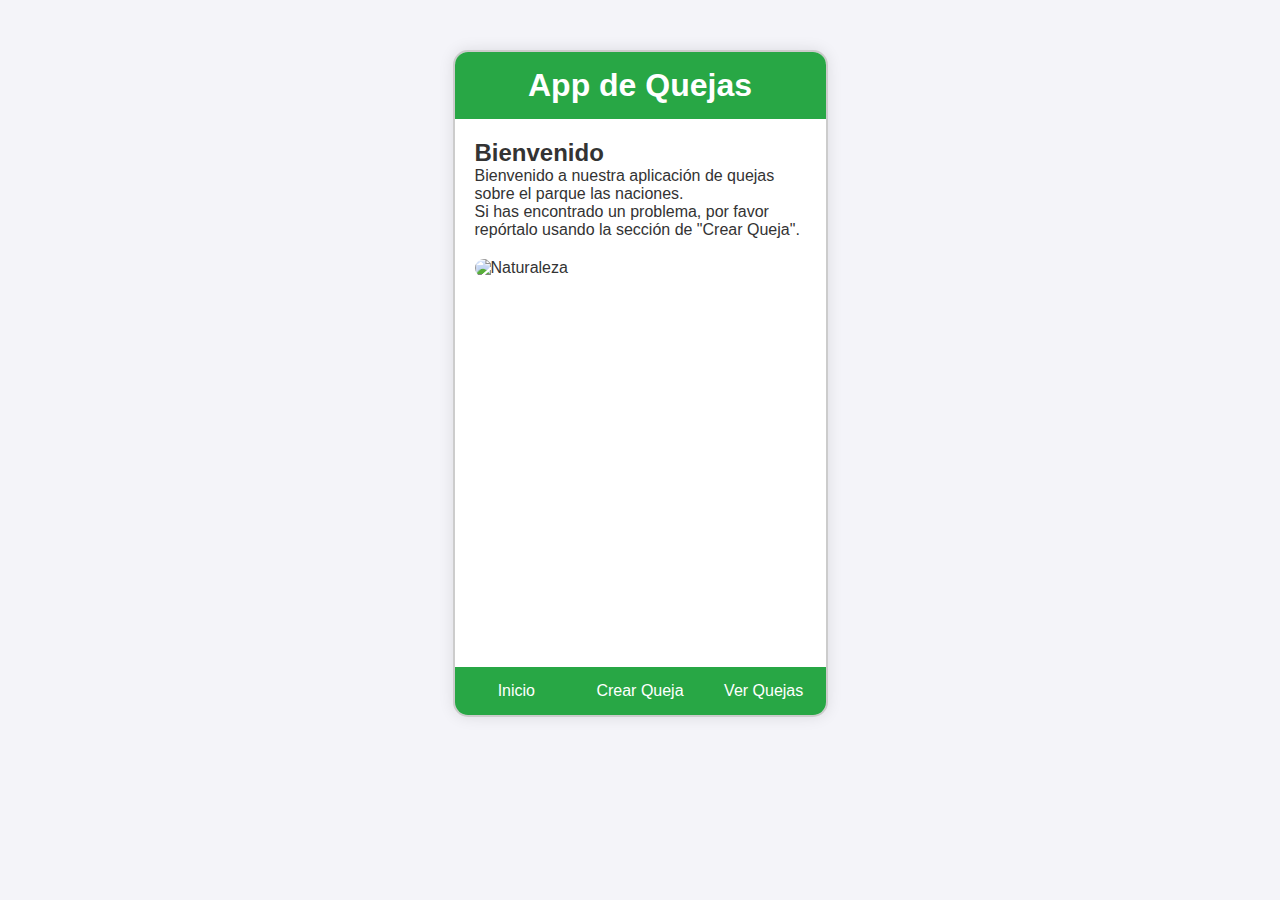
==== index.html @ 117dcef9 "Update and rename indexCiudadano.html to index.html" ====
<!DOCTYPE html>
<html lang="es">
<head>
  <meta charset="UTF-8">
  <meta name="viewport" content="width=device-width, initial-scale=1.0">
  <title>Prototipo de Quejas</title>
  <link rel="stylesheet" href="/css/StylesCiudadano.css">
</head>
<body>
  <div class="app-container">
    <div class="header">
      <h1>App de Quejas</h1>
    </div>
    
    <!-- Secciones de la app -->
    <div id="home" class="section active">
      <h2>Bienvenido</h2>
      <p>Bienvenido a nuestra aplicación de quejas sobre el parque las naciones.</p>
      <p>Si has encontrado un problema, por favor repórtalo usando la sección de "Crear Queja".</p>
      <img src="https://www.lavoz.com.ar/resizer/13lh9OQ3bPgLeb8iOw-6ohZnhA4=/arc-anglerfish-arc2-prod-grupoclarin/public/CZSCOMDB4BEFXOI5T66CJMAPQM.jpg" alt="Naturaleza" class="home-image">
    </div>
    
    <div id="create-complaint" class="section">
      <h2>Crear Queja</h2>
      <form>
        <!-- Datos personales -->
        <div class="form-group">
          <label for="name">Nombre:</label>
          <input type="text" id="name" name="name" required>
        </div>
        <div class="form-group">
          <label for="email">Correo electrónico:</label>
          <input type="email" id="email" name="email" required>
        </div>
        <div class="form-group">
          <label for="phone">Número de teléfono:</label>
          <input type="tel" id="phone" name="phone" required>
        </div>

        <!-- Información de la queja -->
        <div class="form-group">
          <label for="title">Título de la Queja:</label>
          <input type="text" id="title" name="title" required>
        </div>
        <div class="form-group">
          <label for="description">Descripción:</label>
          <textarea id="description" name="description" rows="5" required></textarea>
        </div>
        <button type="submit" class="submit-btn">Enviar Queja</button>
      </form>
    </div>

    <div id="view-complaints" class="section">
      <h2>Ver Quejas</h2>
      <div class="complaints-list">
        <ul>
          <li>Queja 1: Detalles de la queja..<p class="green-letters">Completo</p></li>
          <li>Queja 2: Detalles de la queja..<p class="green-letters">Visto</p></li>
          <li>Queja 3: Detalles de la queja..</li>
        </ul>
      </div>
    </div>

    <!-- Navegación -->
    <div class="navbar">
      <button onclick="showSection('home')">Inicio</button>
      <button onclick="showSection('create-complaint')">Crear Queja</button>
      <button onclick="showSection('view-complaints')">Ver Quejas</button>
    </div>
  </div>

  <script>
    function showSection(sectionId) {
      const sections = document.querySelectorAll('.section');
      sections.forEach(section => section.classList.remove('active'));
      document.getElementById(sectionId).classList.add('active');
    }
  </script>
</body>
</html>
---- css/StylesCiudadano.css ----
/* Reset básico */
* {
    margin: 0;
    padding: 0;
    box-sizing: border-box;
  }
  
  body {
    font-family: Arial, sans-serif;
    background-color: #f4f4f9;
    color: #333;
  }

  .green-letters {
    color: greenyellow;
  }
  
  /* Simulando pantalla de móvil */
  .app-container {
    width: 375px;
    height: 667px;
    margin: 50px auto;
    border: 2px solid #ccc;
    border-radius: 15px;
    overflow: hidden;
    box-shadow: 0 0 15px rgba(0, 0, 0, 0.1);
    background-color: #fff;
    position: relative;
  }
  
  /* Cabecera de la app */
  .header {
    background-color: #28a745;
    color: white;
    text-align: center;
    padding: 15px;
  }
  
  /* Contenedor de secciones */
  .section {
    display: none;
    padding: 20px;
  }
  
  .section.active {
    display: block;
  }
  
  /* Imagen de inicio */
  .home-image {
    display: block;
    margin: 20px auto;
    max-width: 100%;
    height: auto;
    border-radius: 10px;
  }
  
  /* Botones de navegación */
  .navbar {
    position: absolute;
    bottom: 0;
    width: 100%;
    display: flex;
    justify-content: space-around;
    background-color: #ddd;
  }
  
  .navbar button {
    flex: 1;
    padding: 15px;
    background-color: #28a745;
    color: white;
    border: none;
    outline: none;
    cursor: pointer;
    font-size: 16px;
  }
  
  .navbar button:hover {
    background-color: #218838;
  }
  
  /* Secciones de quejas */
  .complaints-list ul {
    list-style: none;
  }
  
  .complaints-list li {
    margin-bottom: 10px;
    padding: 10px;
    background-color: #f0f0f0;
    border-radius: 5px;
  }
  
  .form-group {
    margin-bottom: 15px;
  }
  
  .form-group input, .form-group textarea {
    width: 100%;
    padding: 10px;
    margin-top: 5px;
    border: 1px solid #ccc;
    border-radius: 5px;
  }
  
  .submit-btn {
    width: 100%;
    padding: 10px;
    background-color: #28a745;
    color: white;
    border: none;
    border-radius: 5px;
    cursor: pointer;
  }
  
  .submit-btn:hover {
    background-color: #218838;
  }
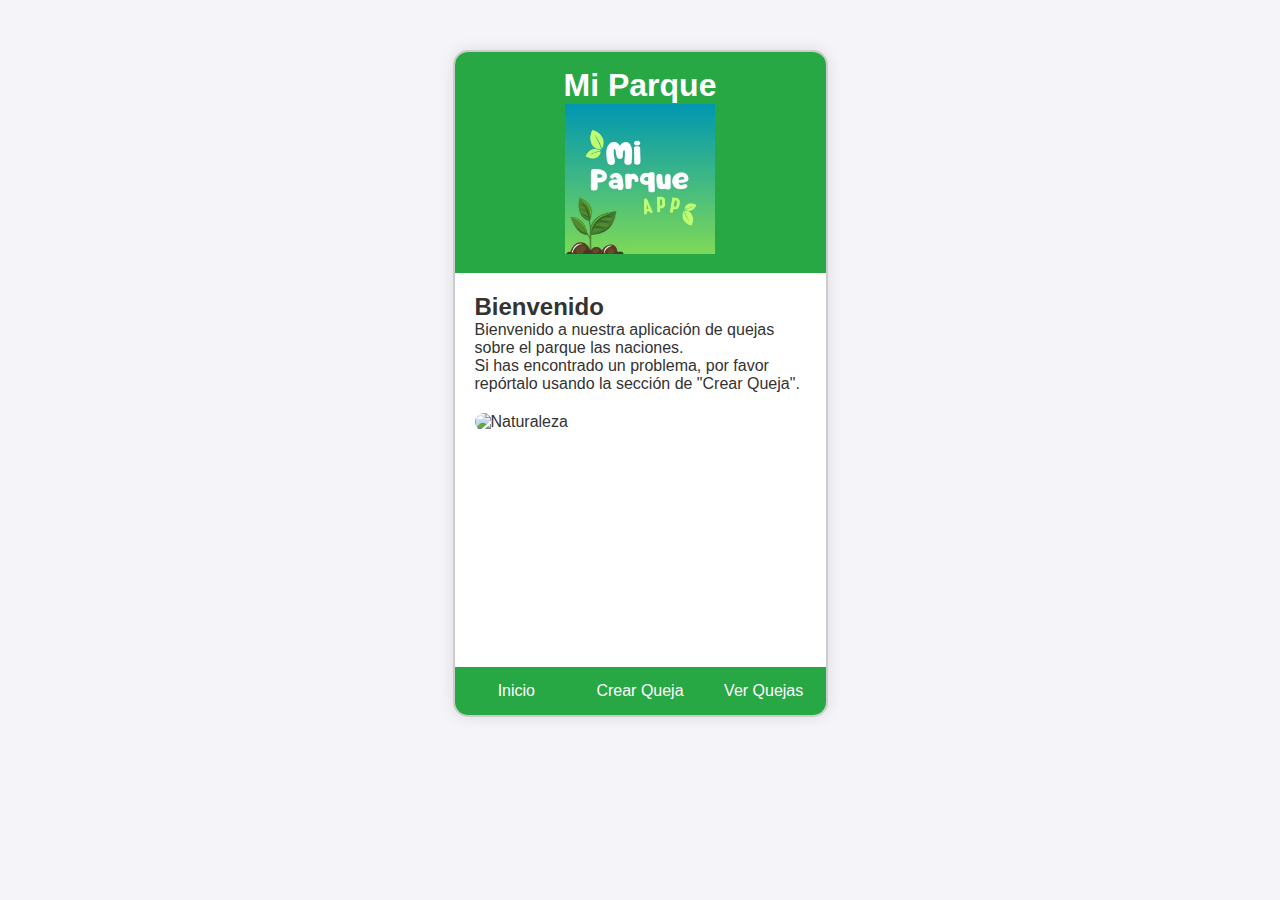
==== commit 63c2ec1a: "Update and rename indexCiudadano.html to index.html" ====
--- a/index.html
+++ b/index.html
@@ -9,7 +9,8 @@
 <body>
   <div class="app-container">
     <div class="header">
-      <h1>App de Quejas</h1>
+      <h1>Mi Parque</h1>
+      <img src="/fotos/WhatsApp Image 2024-10-24 at 5.37.10 PM.jpeg" class="title-image">
     </div>
     
     <!-- Secciones de la app -->
@@ -46,6 +47,13 @@
           <label for="description">Descripción:</label>
           <textarea id="description" name="description" rows="5" required></textarea>
         </div>
+        <div class="form-group photo-upload">
+          <label>Subir una Foto (opcional):</label>
+          <label class="custom-file-upload">
+            <input type="file" id="photo" name="photo" accept="image/*">
+            <span class="upload-text">📷 Elegir archivo</span>
+          </label>
+        </div>
         <button type="submit" class="submit-btn">Enviar Queja</button>
       </form>
     </div>
--- a/css/StylesCiudadano.css
+++ b/css/StylesCiudadano.css
@@ -12,7 +12,7 @@
   }
 
   .green-letters {
-    color: greenyellow;
+    color: rgb(14, 203, 14);
   }
   
   /* Simulando pantalla de móvil */
@@ -40,6 +40,8 @@
   .section {
     display: none;
     padding: 20px;
+    max-height: 398px; /* Limitar la altura del contenedor */
+    overflow-y: auto;  /* Habilitar el scroll vertical */
   }
   
   .section.active {
@@ -53,6 +55,11 @@
     max-width: 100%;
     height: auto;
     border-radius: 10px;
+  }
+
+  .title-image {
+    width: 150px;
+    height: 150px;
   }
   
   /* Botones de navegación */
@@ -113,6 +120,34 @@
     border-radius: 5px;
     cursor: pointer;
   }
+  .photo-upload label {
+    display: block;
+    margin-bottom: 8px;
+  }
+  
+  .custom-file-upload {
+    display: flex;
+    align-items: center;
+    padding: 10px;
+    background-color: #28a745;
+    color: white;
+    border-radius: 5px;
+    cursor: pointer;
+    width: 100%;
+    justify-content: center;
+  }
+  
+  .custom-file-upload input[type="file"] {
+    display: none; /* Oculta el botón de archivo original */
+  }
+  
+  .custom-file-upload .upload-text {
+    font-size: 16px;
+  }
+  
+  .custom-file-upload:hover {
+    background-color: #218838;
+  }
   
   .submit-btn:hover {
     background-color: #218838;
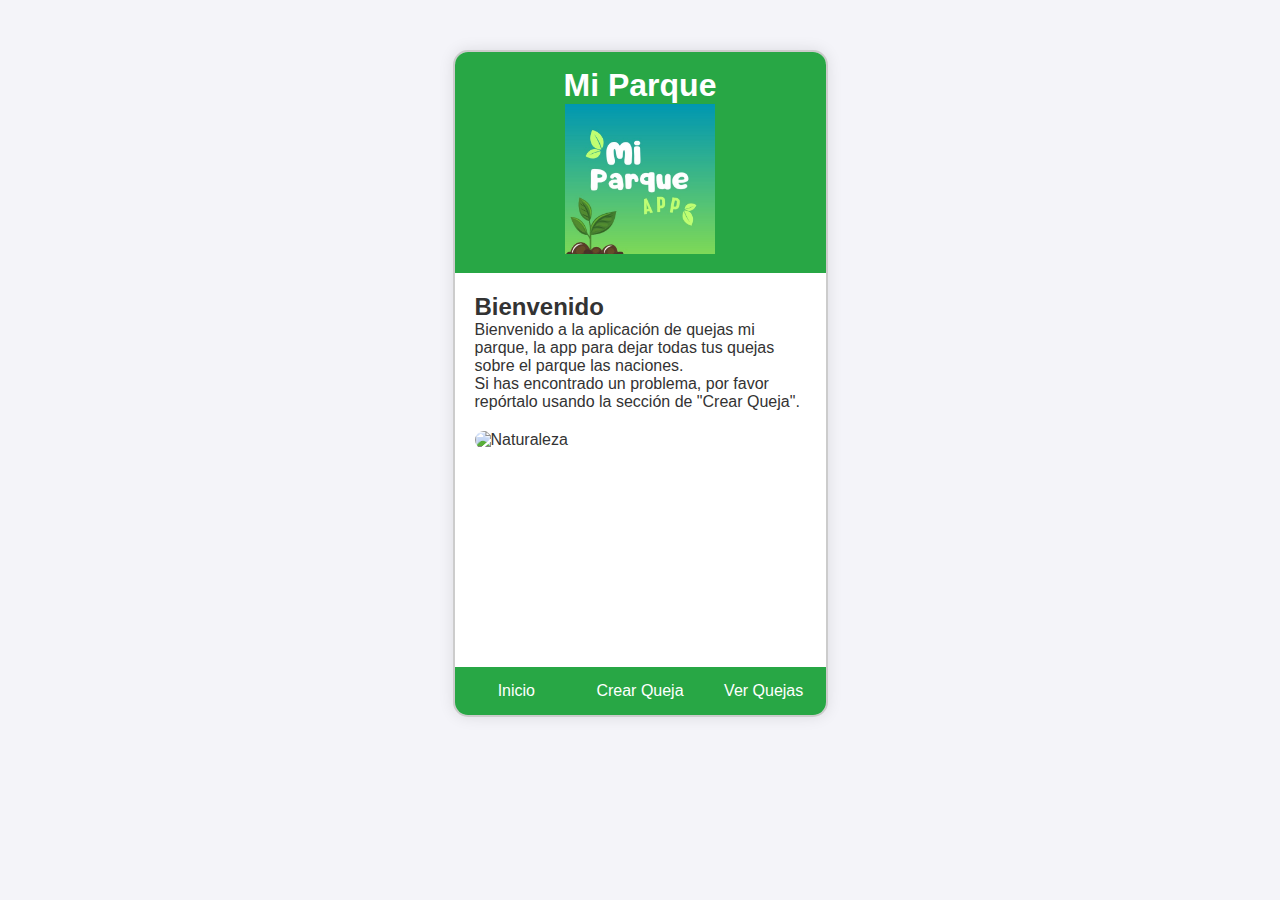
==== commit 3a595276: "Update index.html" ====
--- a/index.html
+++ b/index.html
@@ -16,7 +16,7 @@
     <!-- Secciones de la app -->
     <div id="home" class="section active">
       <h2>Bienvenido</h2>
-      <p>Bienvenido a nuestra aplicación de quejas sobre el parque las naciones.</p>
+      <p>Bienvenido a la aplicación de quejas mi parque, la app para dejar todas tus quejas sobre el parque las naciones.</p>
       <p>Si has encontrado un problema, por favor repórtalo usando la sección de "Crear Queja".</p>
       <img src="https://www.lavoz.com.ar/resizer/13lh9OQ3bPgLeb8iOw-6ohZnhA4=/arc-anglerfish-arc2-prod-grupoclarin/public/CZSCOMDB4BEFXOI5T66CJMAPQM.jpg" alt="Naturaleza" class="home-image">
     </div>
